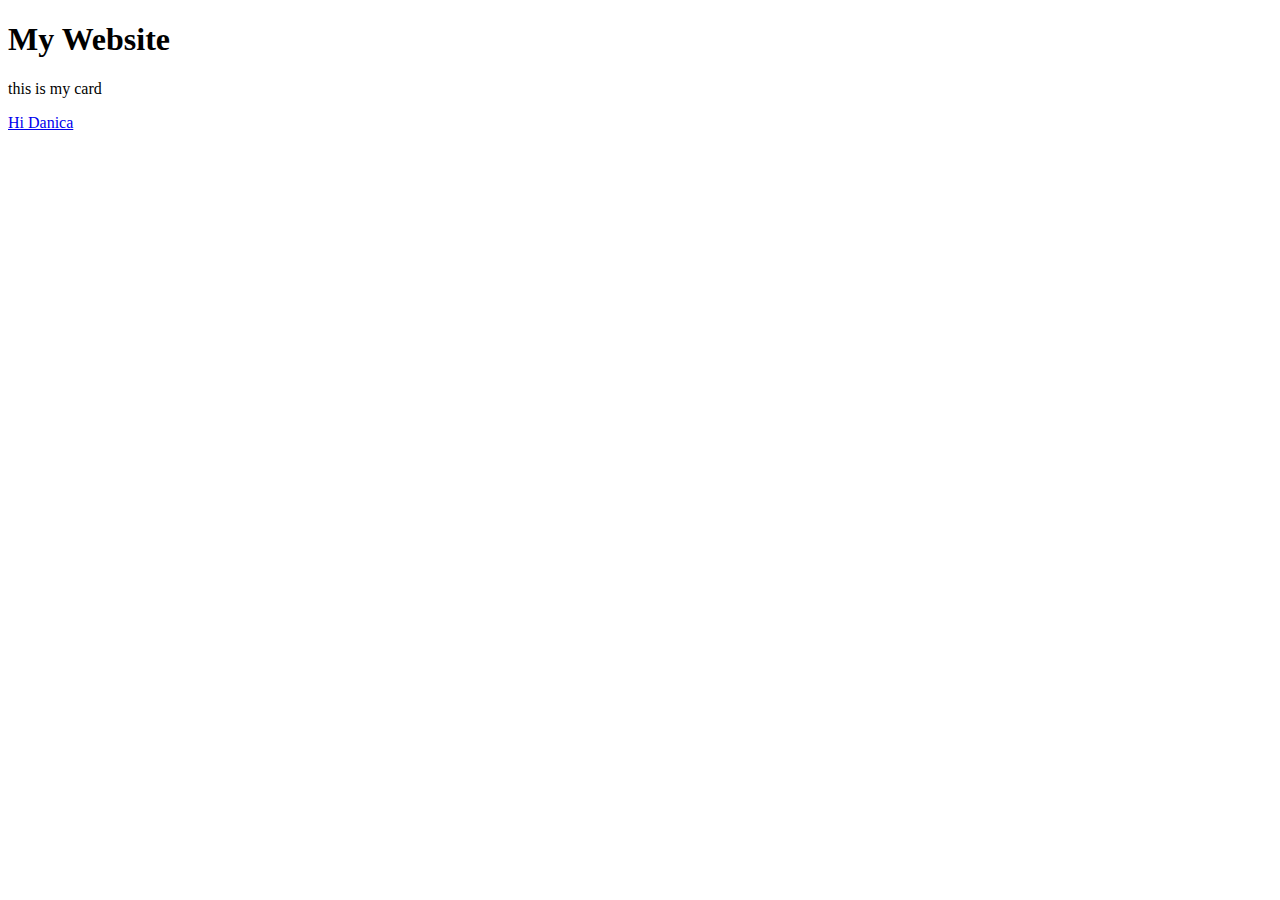
==== web-server/templates/index.html @ da5602b3 "playaround" ====
<!DOCTYPE html>

<html lang="en">
    <head>
        <meta charset="utf-8">
        <meta name="viewport" content="width=device-width, initial-scale=1.0">
        <link rel="stylesheet" href="/static/style.css"/>
    </head>
    <body>

        <main>
            <section class="wrap">
                <div class = "card">
                    <div class = "card-content">
                        <h1>My Website</h1>
                        <p>this is my card</p>
                        <a href="/hello/Danica"> Hi Danica</a>
                    </div>
                    
                </div>
            </section>

        </main>
        
    </body>
</html>
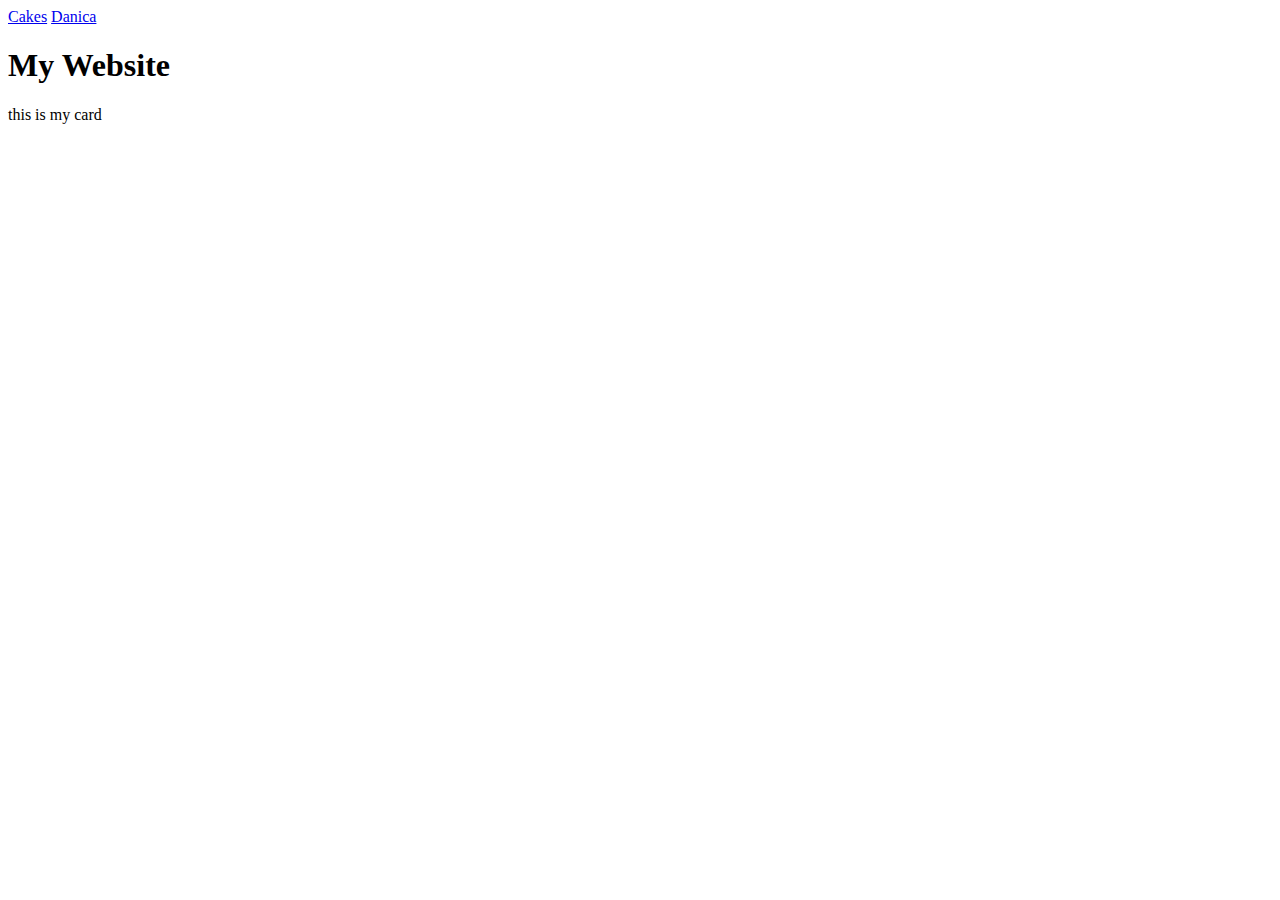
==== commit ef6bdbdb: "bits" ====
--- a/web-server/templates/index.html
+++ b/web-server/templates/index.html
@@ -1,5 +1,4 @@
 <!DOCTYPE html>
-
 <html lang="en">
     <head>
         <meta charset="utf-8">
@@ -7,14 +6,21 @@
         <link rel="stylesheet" href="/static/style.css"/>
     </head>
     <body>
+        <section class = "navbar">
+            <nav>
+                <a href="/cakes">Cakes</a>
+                <a href="/hello/Danica">Danica</a>
+            </nav>
+        </section>
 
+        </section>
         <main>
             <section class="wrap">
                 <div class = "card">
                     <div class = "card-content">
                         <h1>My Website</h1>
                         <p>this is my card</p>
-                        <a href="/hello/Danica"> Hi Danica</a>
+                        
                     </div>
                     
                 </div>
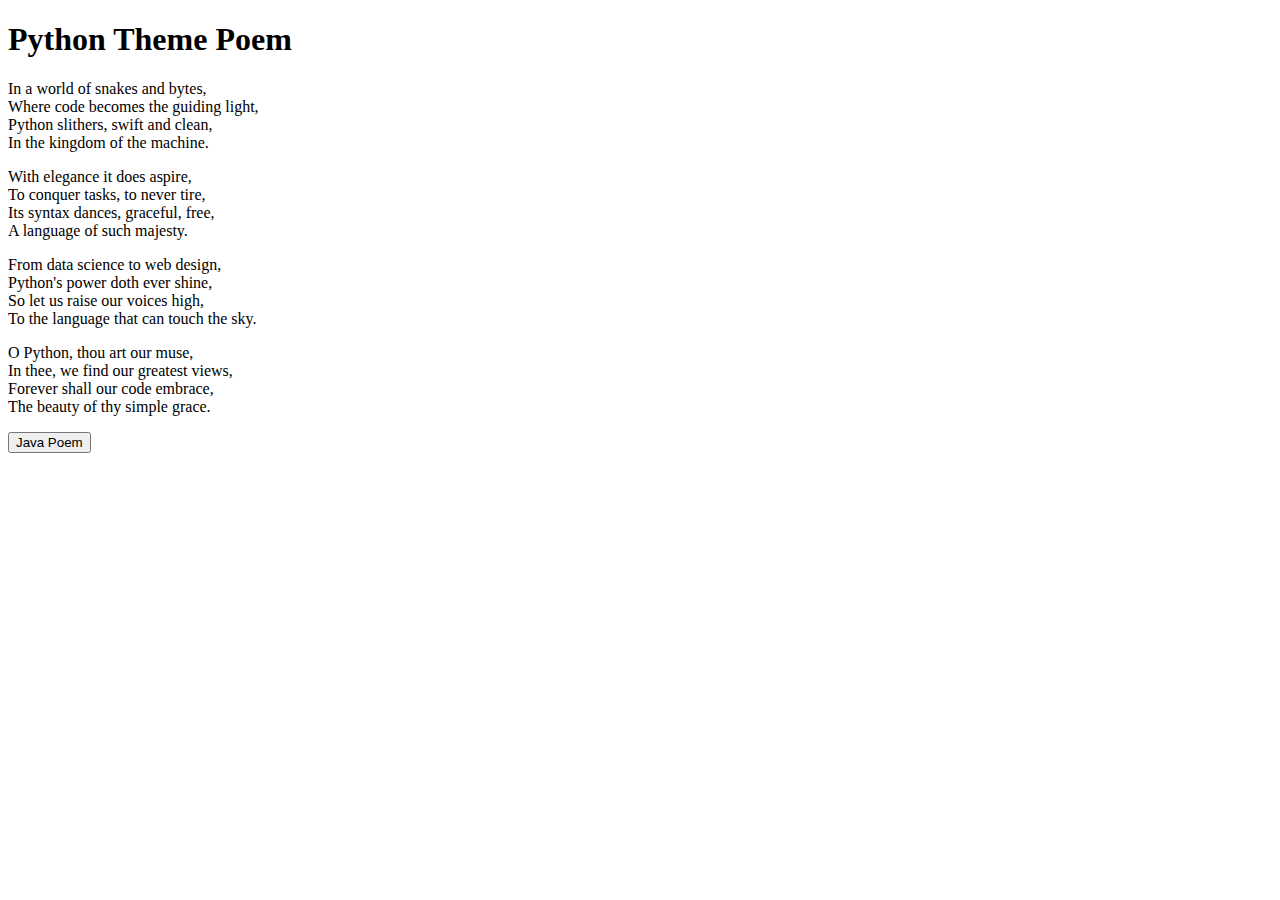
==== commit 7a14f355: "concept changed" ====
--- a/web-server/templates/index.html
+++ b/web-server/templates/index.html
@@ -1,32 +1,35 @@
 <!DOCTYPE html>
 <html lang="en">
-    <head>
-        <meta charset="utf-8">
-        <meta name="viewport" content="width=device-width, initial-scale=1.0">
-        <link rel="stylesheet" href="/static/style.css"/>
-    </head>
-    <body>
-        <section class = "navbar">
-            <nav>
-                <a href="/cakes">Cakes</a>
-                <a href="/hello/Danica">Danica</a>
-            </nav>
-        </section>
+<head>
+    <meta charset="UTF-8">
+    <meta name="viewport" content="width=device-width, initial-scale=1.0">
+    <link rel="stylesheet" href="/static/style.css">
+</head>
+<body>
+    <div class="container">
+        <h1>Python Theme Poem</h1>
+        <p>In a world of snakes and bytes,<br>
+           Where code becomes the guiding light,<br>
+           Python slithers, swift and clean,<br>
+           In the kingdom of the machine.</p>
+        
+        <p>With elegance it does aspire,<br>
+           To conquer tasks, to never tire,<br>
+           Its syntax dances, graceful, free,<br>
+           A language of such majesty.</p>
+        
+        <p>From data science to web design,<br>
+           Python's power doth ever shine,<br>
+           So let us raise our voices high,<br>
+           To the language that can touch the sky.</p>
+        
+        <p>O Python, thou art our muse,<br>
+           In thee, we find our greatest views,<br>
+           Forever shall our code embrace,<br>
+           The beauty of thy simple grace.</p>
+        <button onclick="location.href='/java';">Java Poem</button>
+    </div>
+    
 
-        </section>
-        <main>
-            <section class="wrap">
-                <div class = "card">
-                    <div class = "card-content">
-                        <h1>My Website</h1>
-                        <p>this is my card</p>
-                        
-                    </div>
-                    
-                </div>
-            </section>
-
-        </main>
-        
-    </body>
+</body>
 </html>